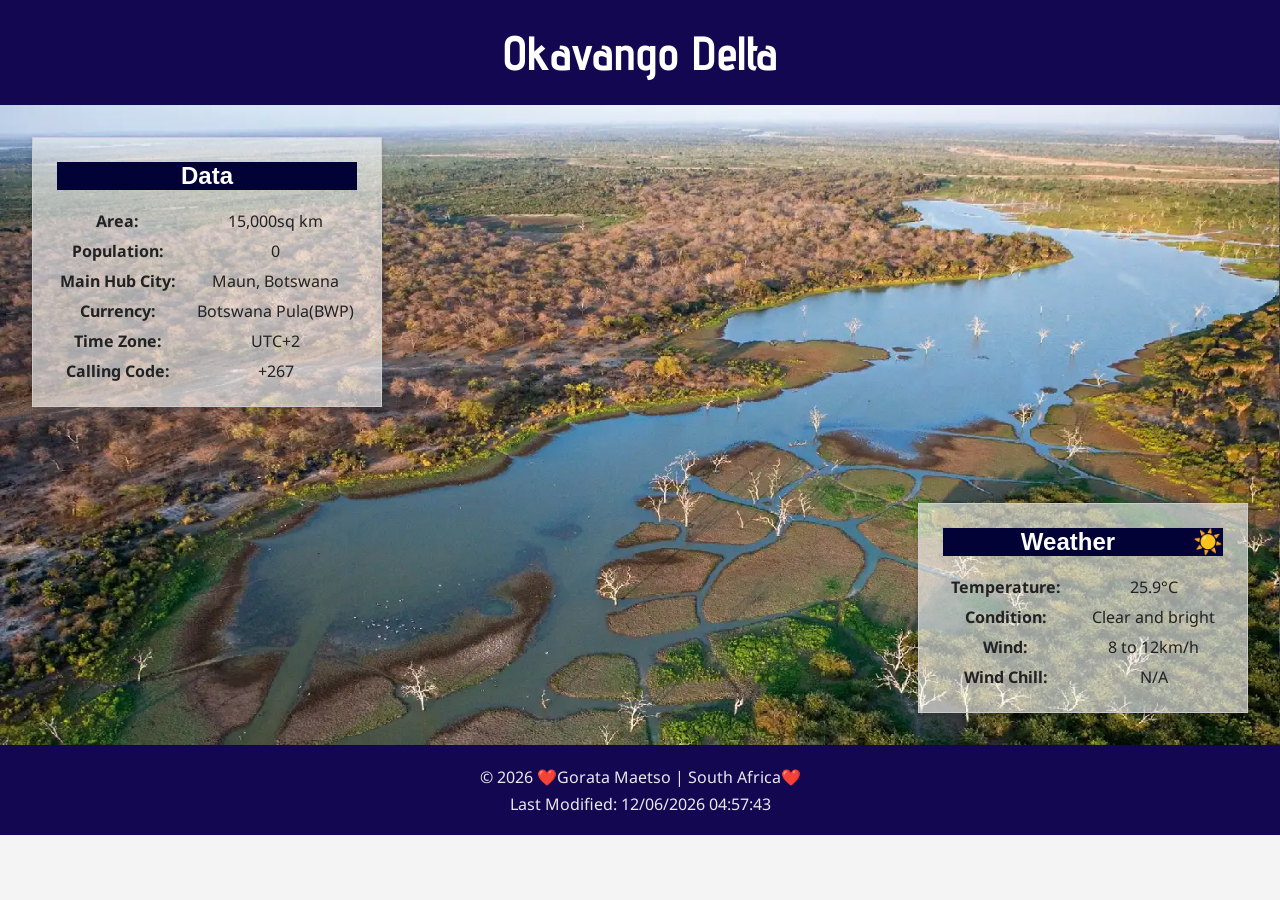
==== place.html @ 9abe3709 "week3 assignment" ====
<!DOCTYPE html>
<html lang="en">
<head>
    <meta charset="UTF-8">
    <meta name="viewport" content="width=device-width, initial-scale=1.0">
    <title>Country Page | WDD 131 - Dynamic Web Fundamentals</title>
    <meta name="author" content="Gorata Maetso">
    <meta name="description" content="This is the page for a country I have lived in and a place in the country that I wish to visit.">
    <link rel="preconnect" href="https://fonts.googleapis.com">
    <link rel="preconnect" href="https://fonts.gstatic.com" crossorigin>
    <link rel="stylesheet" href="https://fonts.googleapis.com/css2?family=Advent+Pro:ital,wght@0,100..900;1,100..900&amp;family=Noto+Sans:ital,wght@0,100..900;1,100..900&amp;display=swap">
    <link rel="stylesheet" href="styles/place.css">
    <script src="scripts/place.js" defer></script>
</head>
<body>
    <header>
        <h1>Okavango Delta</h1>
    </header>
    <main>
        <div class="hero">
            <picture>
                <source media="(min-width: 1000px)" srcset="images/okavangodelta-large.webp">
                <source media="(min-width: 750px)" srcset="images/okavangodelta-medium.webp">
                <img src="images/okavango-delta-small.webp" alt="The Okavango Delta" width="500" height="250">
            </picture>
        </div>
        <section class="data-card">
            <h2>Data</h2>
            <dl>
                <dt>Area:</dt>
                <dd>15,000sq km</dd>
                <dt>Population:</dt>
                <dd>0</dd>
                <dt>Main Hub City:</dt>
                <dd>Maun, Botswana</dd>
                <dt>Currency:</dt>
                <dd>Botswana Pula(BWP)</dd>
                <dt>Time Zone:</dt>
                <dd>UTC+2</dd>
                <dt>Calling Code:</dt>
                <dd>+267</dd>
            </dl>
            
        </section>
        <section class="weather-card">
            <h2>Weather</h3>
            <img src="images/clear-day.svg" alt="Clear day icon">
            <dl>
                <dt>Temperature:</dt>
                <dd>25.9°C</dd>
                <dt>Condition:</dt>
                <dd>Clear and bright</dd>
                <dt>Wind:</dt>
                <dd>8 to 12km/h</dd>
                <dt>Wind Chill:</dt>
                <dd id="windchill"></dd>
            </dl>
            
        </section>
    </main>
    <footer>
         <p>©  <span id="currentyear"></span> ❤️Gorata Maetso | South Africa❤️</p>
        <p id="lastModified"></p>
    </footer>
    
</body>
</html>
---- styles/place.css ----
/* Google Font */
body {
    font-family: "Noto Sans", sans-serif;
    margin: 0;
    background: #f4f4f4;
    color: #222;
}

/* Header */
header {
    background: #140751;
    color: #fff;
    text-align: center;
    padding: 1.5rem;
}

header h1 {
    margin: 0;
    font-family: "Advent Pro", sans-serif;
    font-size: 3rem;
}

/*main*/
main {
    position: relative;
}

/* Hero */

.hero {
    position: relative;
}

.hero picture,
.hero img {
    width: 100%; 
    height: auto;
    display: block;
}
/* Cards */

.data-card,
.weather-card {
    background: rgb(47, 194, 248);
    padding: 1.5rem;
    border: 1px solid #ccc;
    box-shadow: 0 2px 6px rgba(0,0,0,.15);
    
   
}

.data-card h2,
.weather-card h2 {
    background-color: #020237;
    font-family: "Noto", sans-serif;
    text-align: center;
    margin-top: 0;
    color: #ffff;
}
/*Description Lists*/

dl {
    display: grid;
    grid-template-columns: auto auto;
    gap: .5rem 1rem;
    margin: 0;
}

dt {
    font-weight: bold;
   
}

dd {
    margin: 0;
    
}

/*weather icon*/

.weather-card img {
    display: block;
    width: 70px;
    margin: auto 1rem;
}

/* Footer */

footer {
    background: #140751;
    color: rgb(233, 233, 236);
    text-align: center;
    padding: 1rem;
}

footer p {
    margin: .3rem;
}

/*mobile*/
@media (max-width: 767px) {

    main {
        display: flex;
        flex-direction: column;
    }

    .data-card,
    .weather-card {
        margin: 1rem;
    }

    .weather-card img {
        display: block;
    }
}


/* Desktop*/

@media (min-width: 768px) {

    main {
        position: relative;
    }


    .hero img {
        width: 100%;
        height: auto;
    }

    .data-card,
    .weather-card {
        position: absolute;
        background: rgba(255, 255, 255, 0.6);
        padding: 1.5rem;
        text-align: center;
    }

    .data-card {
        width: 300px;
        top: 2rem;
        left: 2rem;
    }

    .weather-card {
        width: 280px;
        bottom: 2rem;
        right: 2rem;
    }


    /* Hide SVG on desktop */
    .weather-card img {
        display: none;
    }

    /* Display weather icon as pseudo-element */
    .weather-card h2::after {
        content: " ☀️";
        float: right;
    }
}
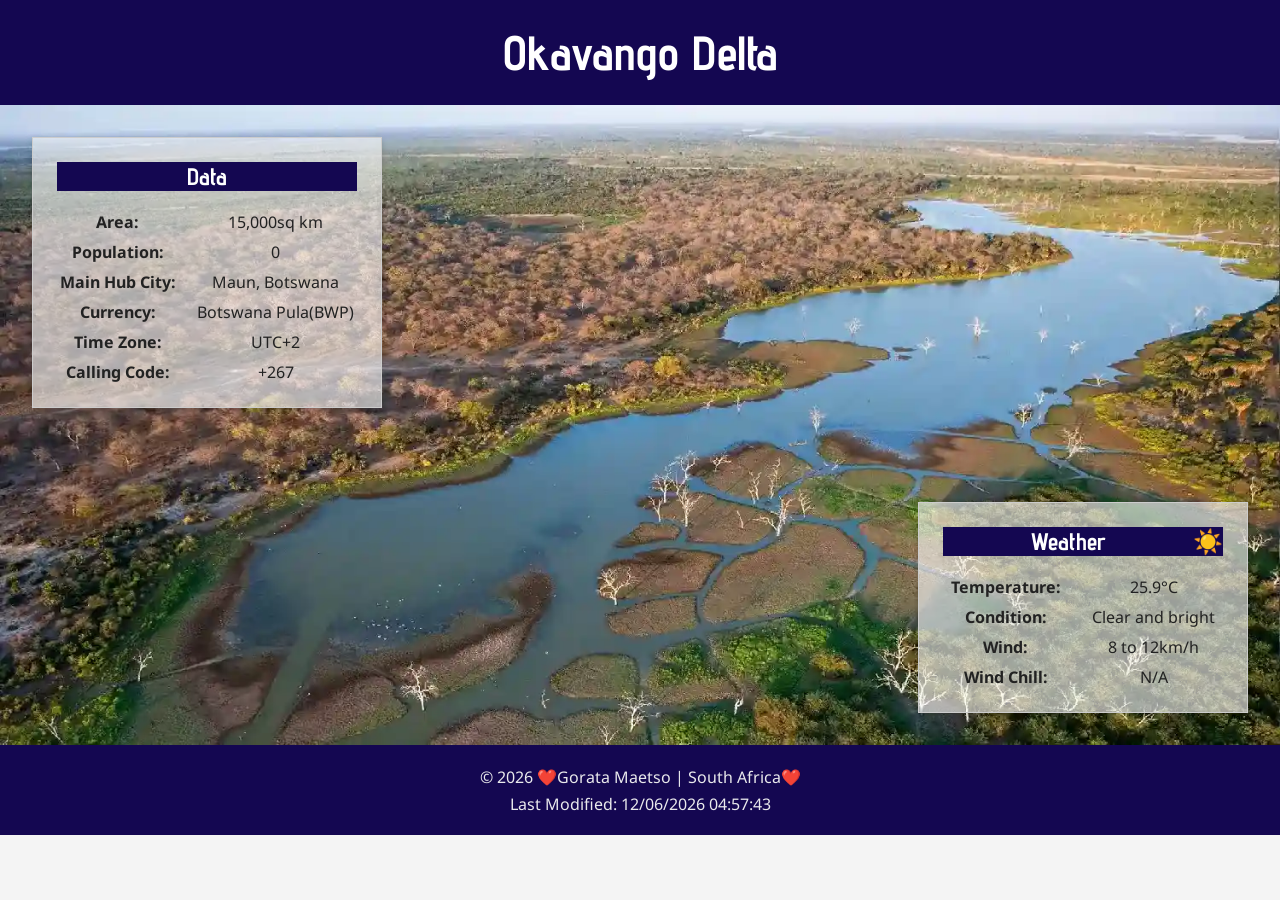
==== commit 13714fc6: "fixed errors" ====
--- a/place.html
+++ b/place.html
@@ -3,9 +3,9 @@
 <head>
     <meta charset="UTF-8">
     <meta name="viewport" content="width=device-width, initial-scale=1.0">
-    <title>Country Page | WDD 131 - Dynamic Web Fundamentals</title>
+    <title>Okavango Delta | WDD 131 - Dynamic Web Fundamentals</title>
     <meta name="author" content="Gorata Maetso">
-    <meta name="description" content="This is the page for a country I have lived in and a place in the country that I wish to visit.">
+    <meta name="description" content="This page for the Okavango Delta, a vast inland river delta in northern Botswana. It's a lush animal habitat known for its sprawling grassy plains.">
     <link rel="preconnect" href="https://fonts.googleapis.com">
     <link rel="preconnect" href="https://fonts.gstatic.com" crossorigin>
     <link rel="stylesheet" href="https://fonts.googleapis.com/css2?family=Advent+Pro:ital,wght@0,100..900;1,100..900&amp;family=Noto+Sans:ital,wght@0,100..900;1,100..900&amp;display=swap">
@@ -43,7 +43,7 @@
             
         </section>
         <section class="weather-card">
-            <h2>Weather</h3>
+            <h2>Weather</h2>
             <img src="images/clear-day.svg" alt="Clear day icon">
             <dl>
                 <dt>Temperature:</dt>
--- a/styles/place.css
+++ b/styles/place.css
@@ -1,6 +1,15 @@
-/* Google Font */
+/*root*/
+:root {
+    --heading-font: "Advent Pro", sans-serif;
+    --body-font: "Noto Sans", sans-serif;
+    --heading-background: #140751;
+    --card-shadow: 0 4px 10px rgba(0, 0, 0, 0.2);
+    --border-radius: 10px;
+}
+
+/* body */
 body {
-    font-family: "Noto Sans", sans-serif;
+    font-family: var(--body-font);
     margin: 0;
     background: #f4f4f4;
     color: #222;
@@ -8,7 +17,7 @@
 
 /* Header */
 header {
-    background: #140751;
+    background: var(--heading-background);
     color: #fff;
     text-align: center;
     padding: 1.5rem;
@@ -51,8 +60,8 @@
 
 .data-card h2,
 .weather-card h2 {
-    background-color: #020237;
-    font-family: "Noto", sans-serif;
+    font-family: var(--heading-font);
+    background-color: var(--heading-background);
     text-align: center;
     margin-top: 0;
     color: #ffff;
@@ -87,7 +96,7 @@
 /* Footer */
 
 footer {
-    background: #140751;
+    background: var(--heading-background);
     color: rgb(233, 233, 236);
     text-align: center;
     padding: 1rem;
